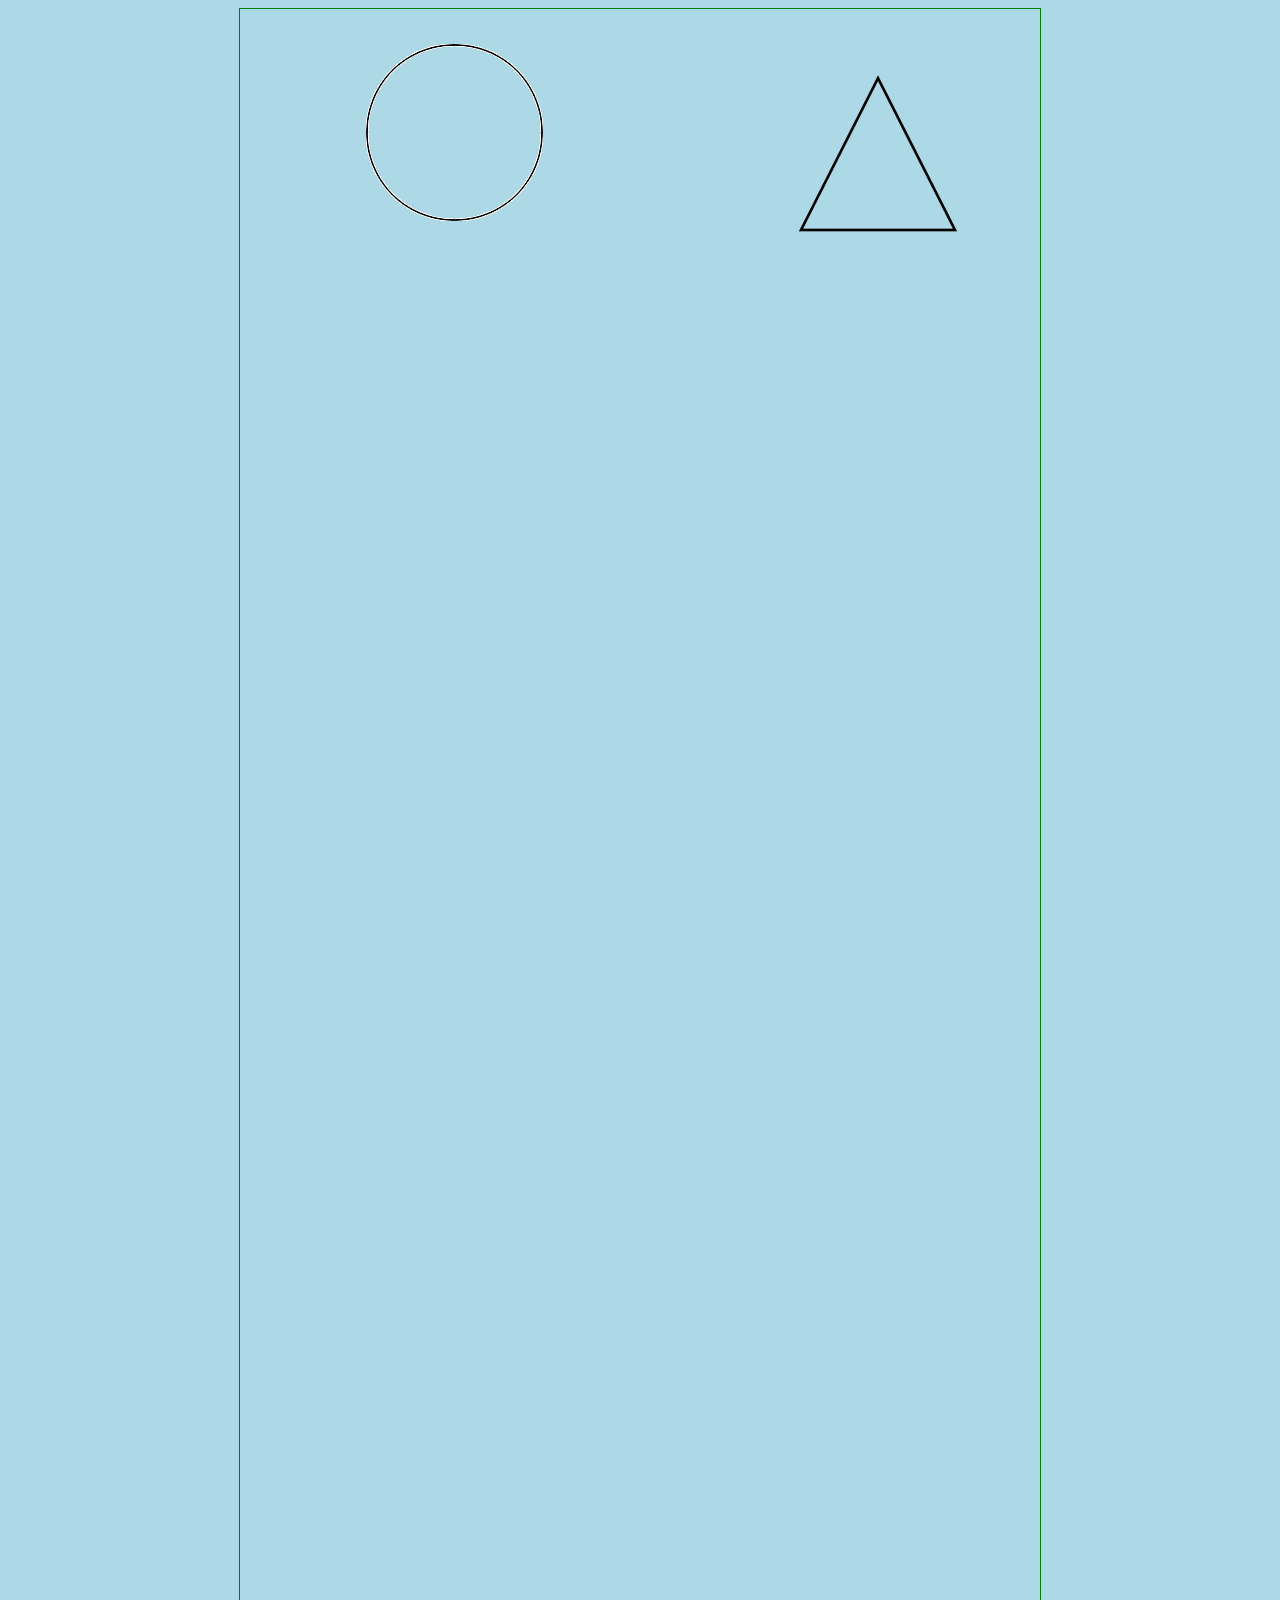
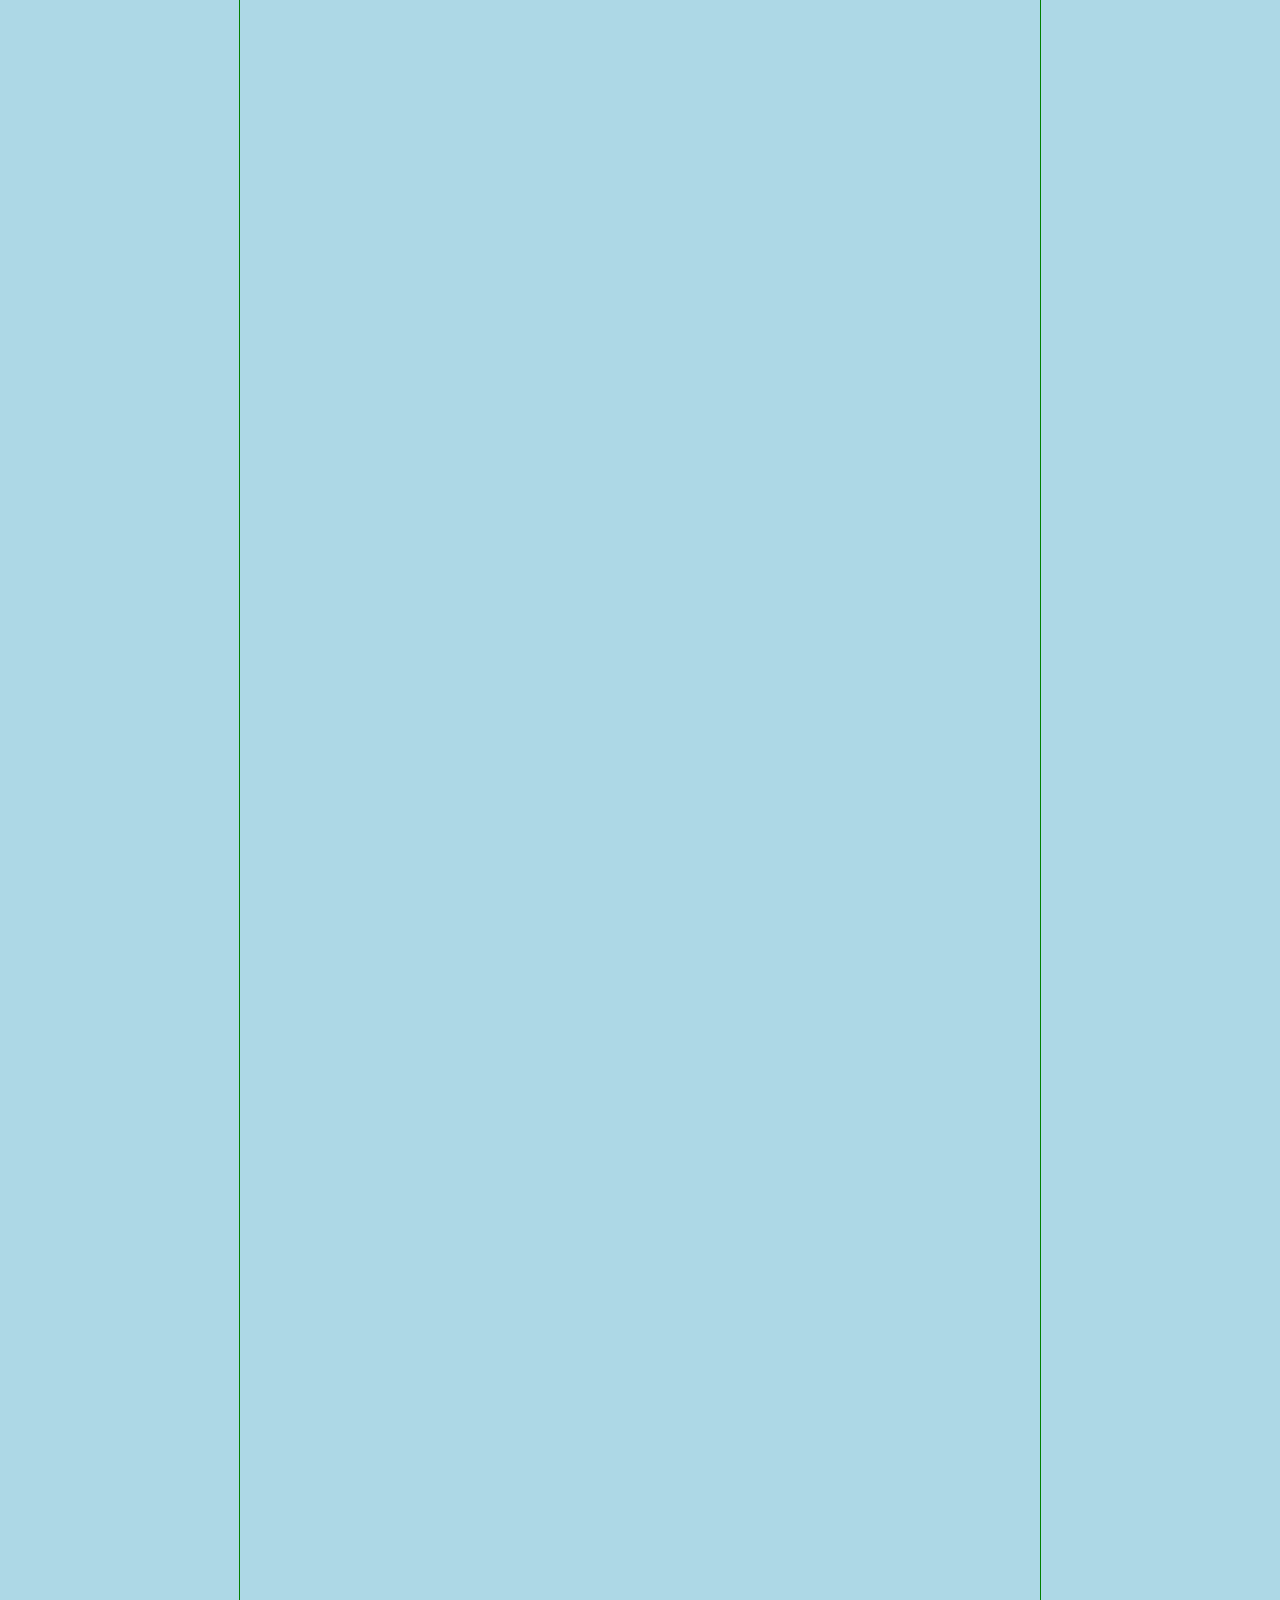
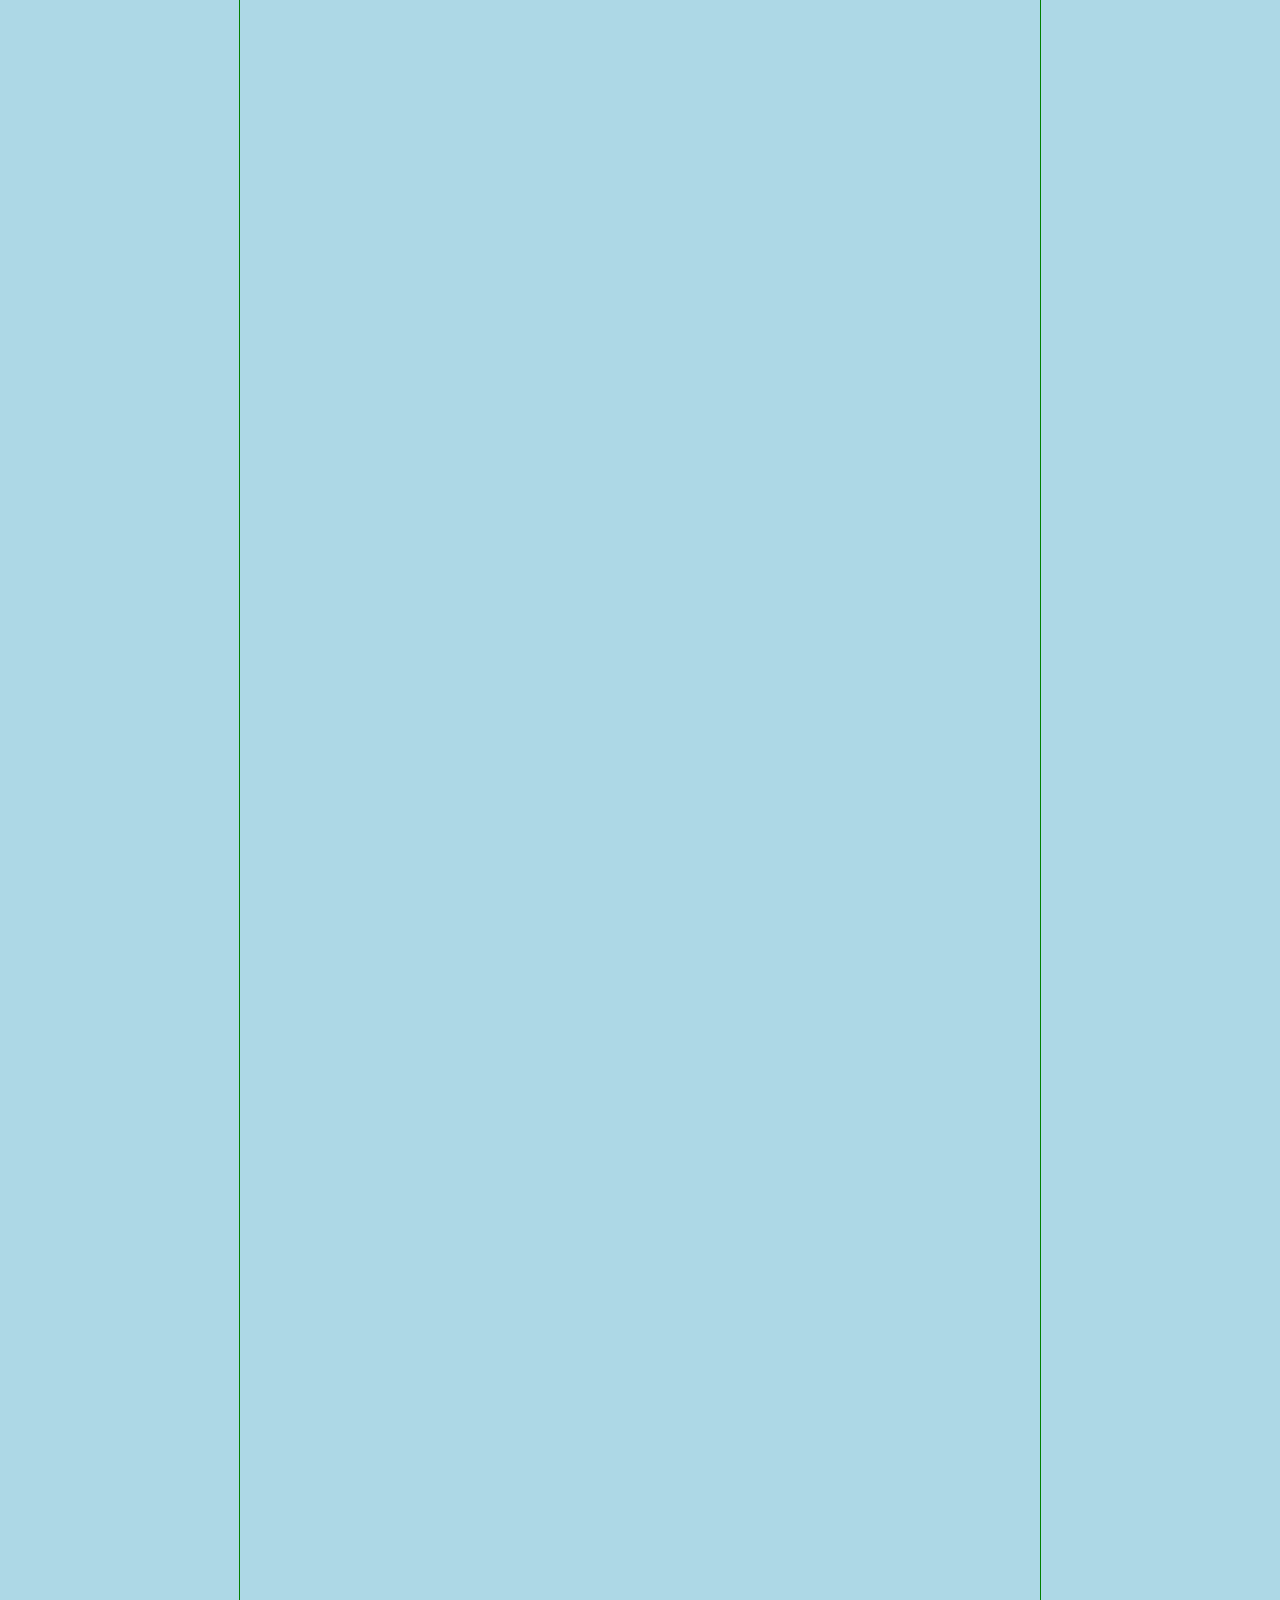
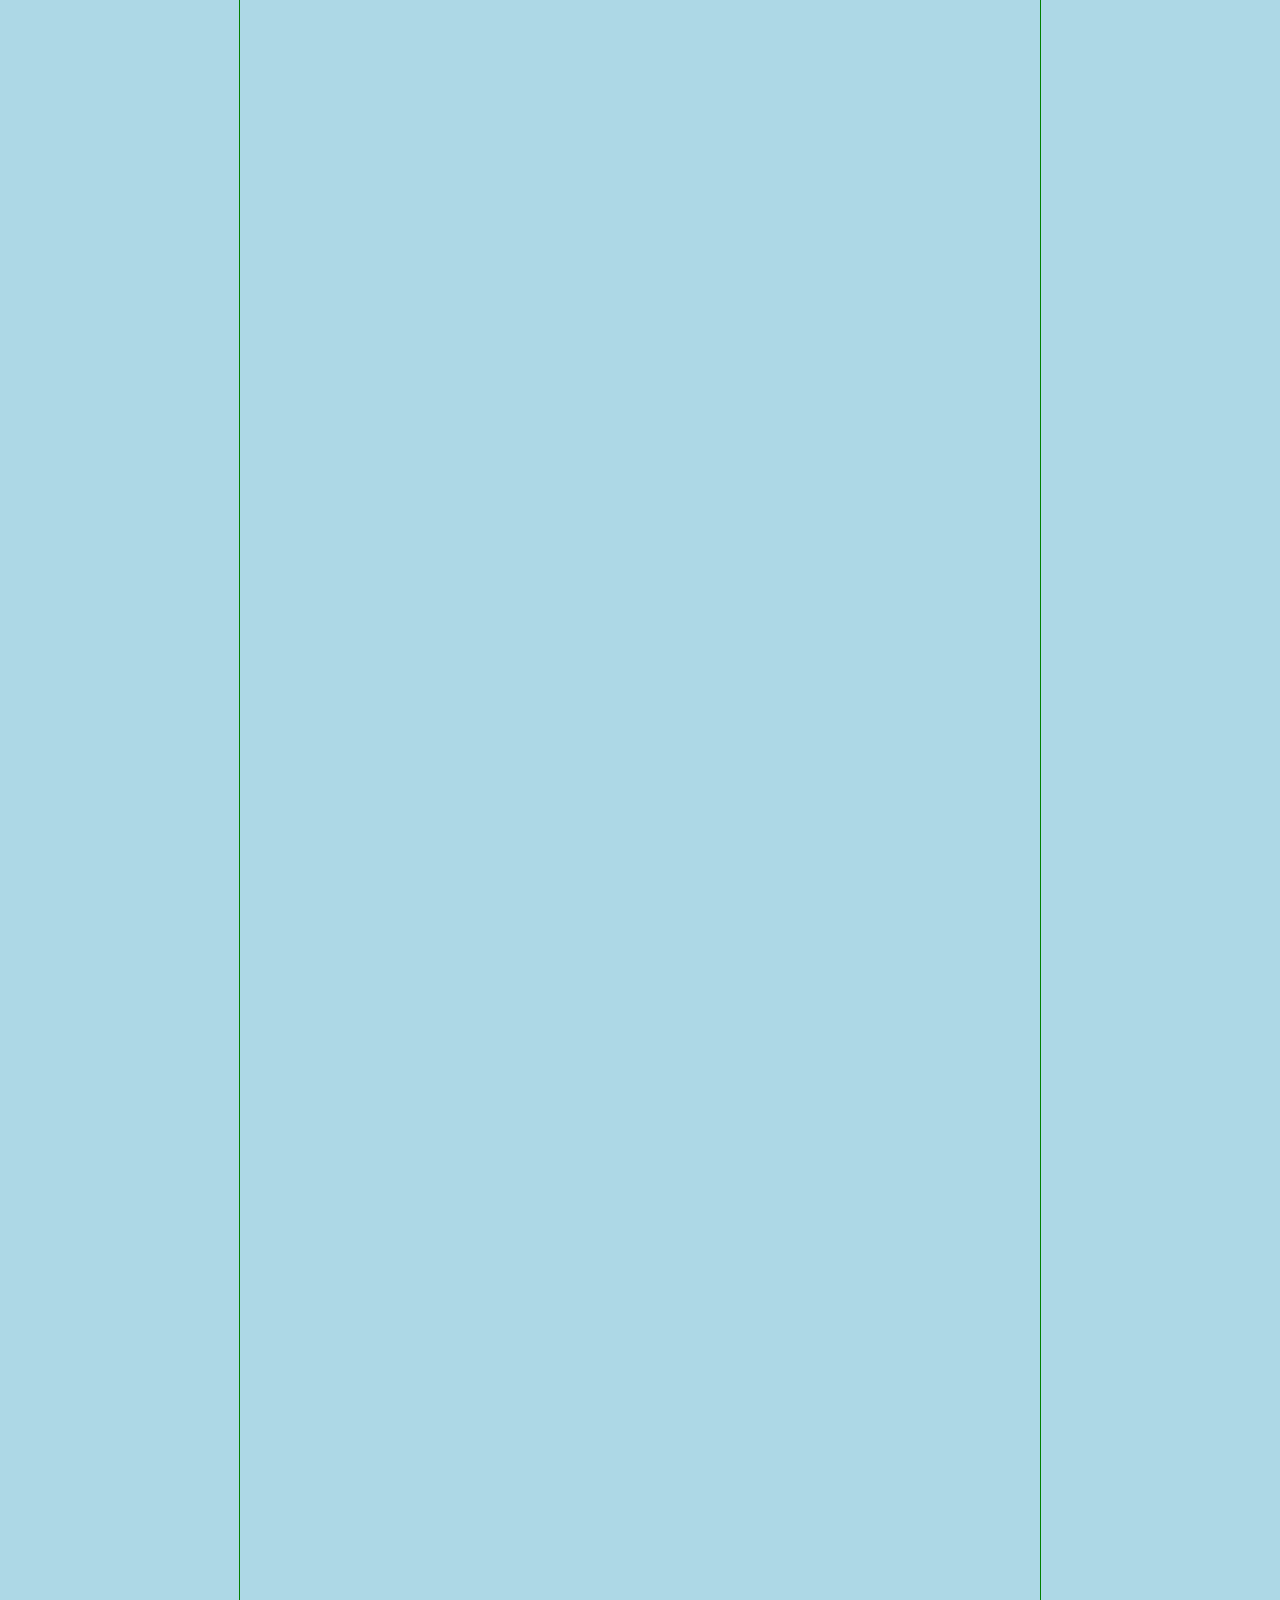
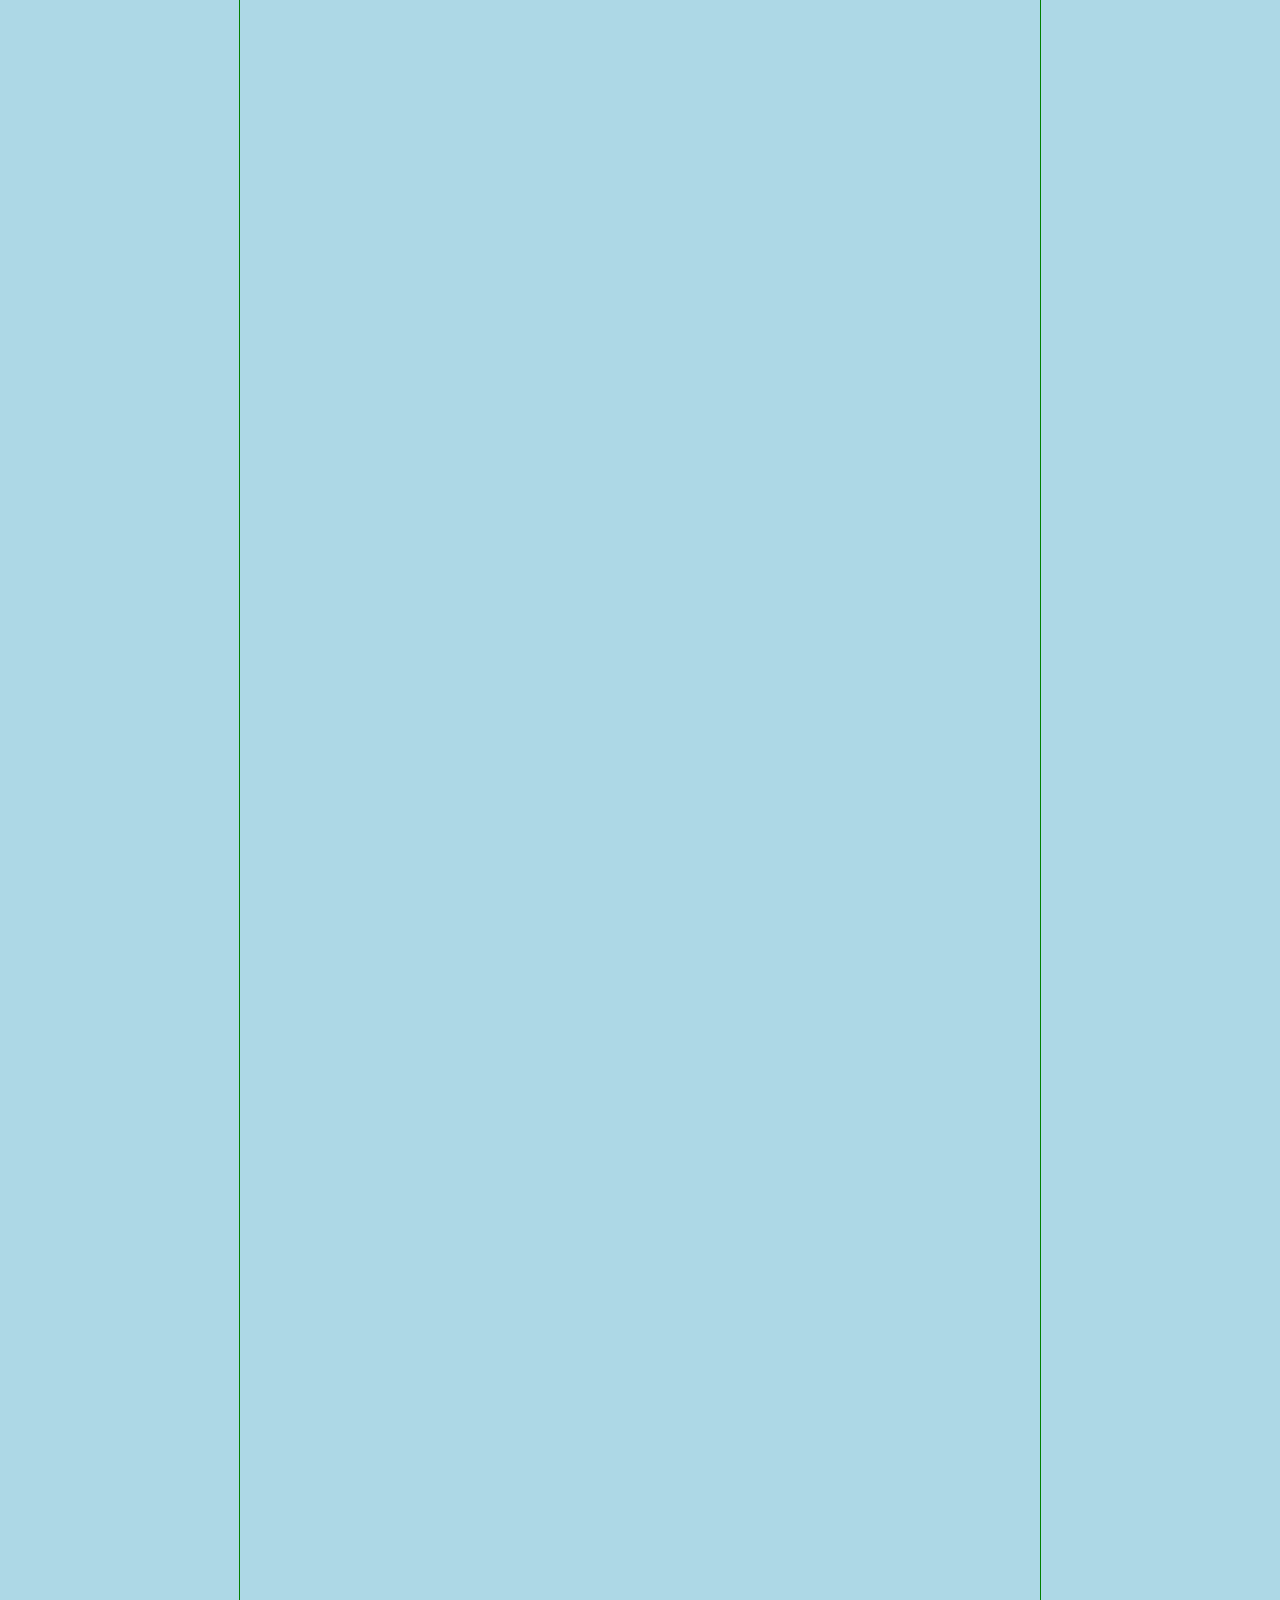
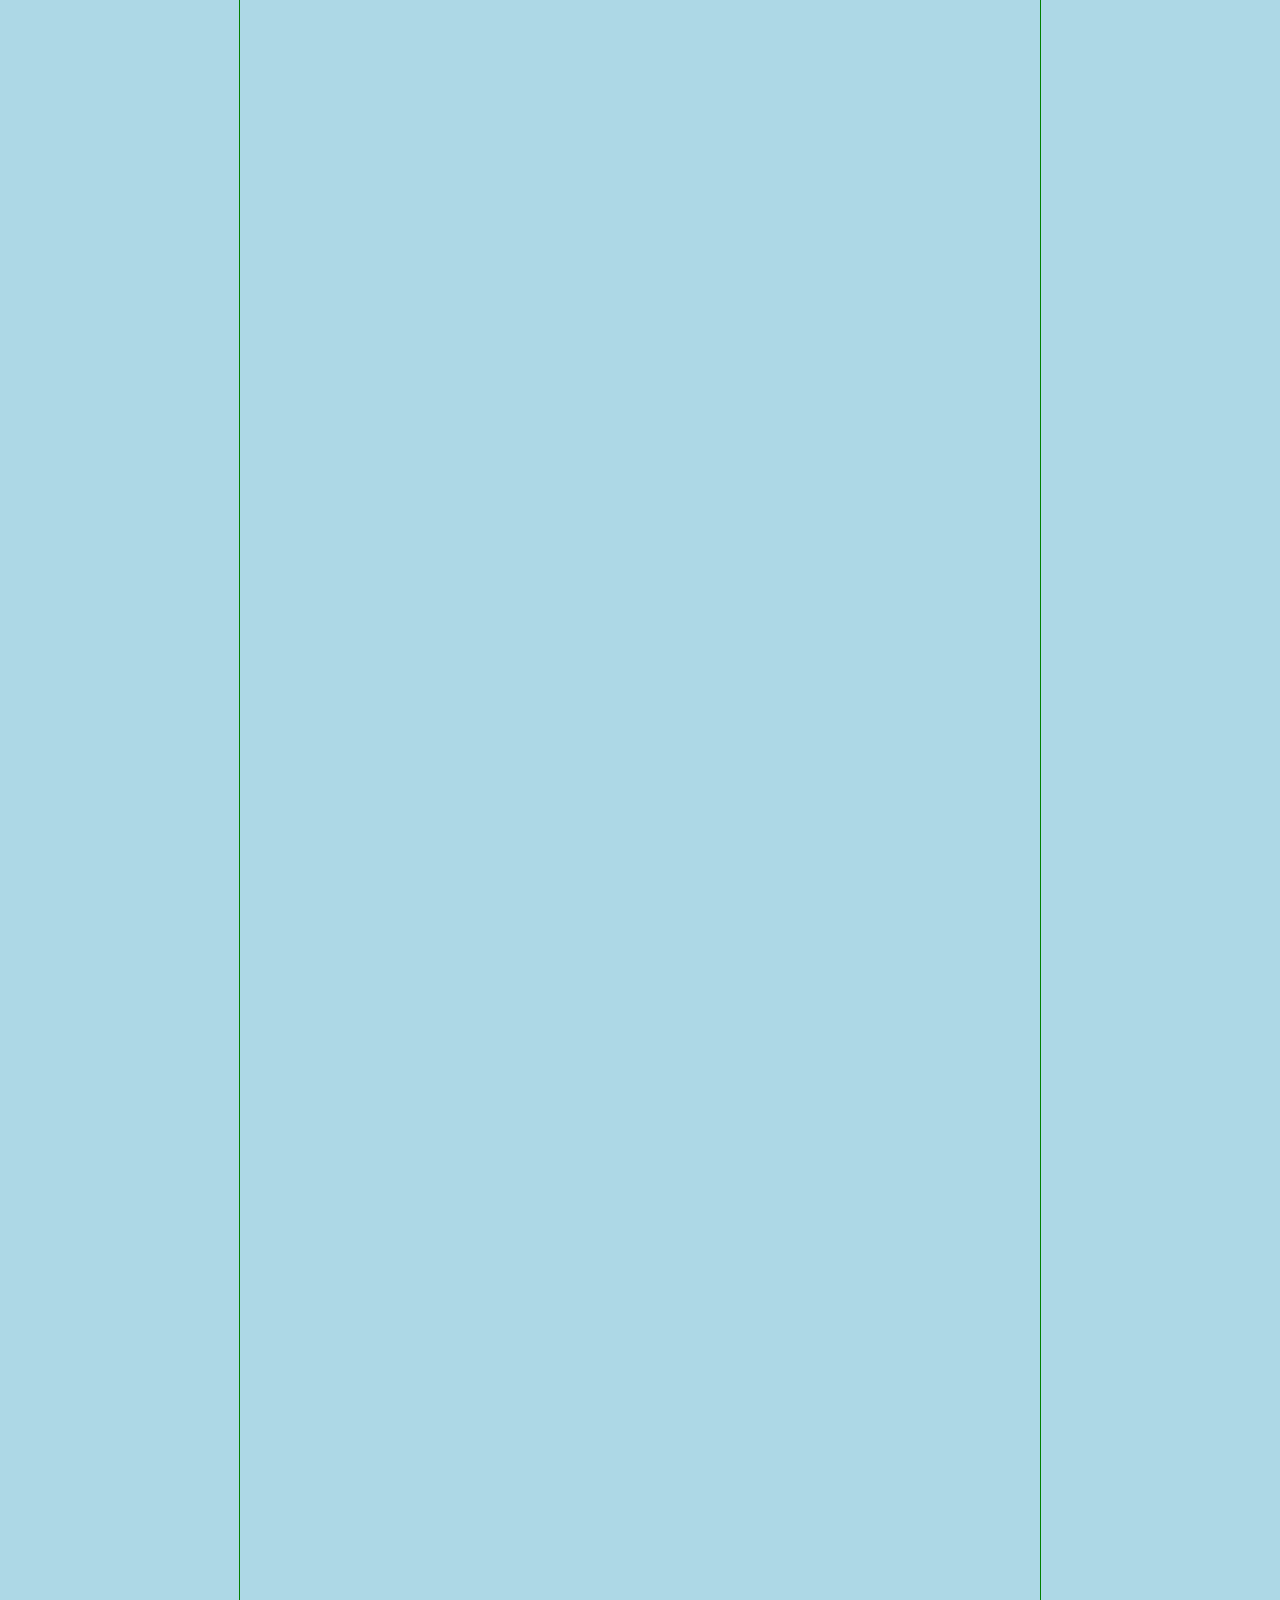
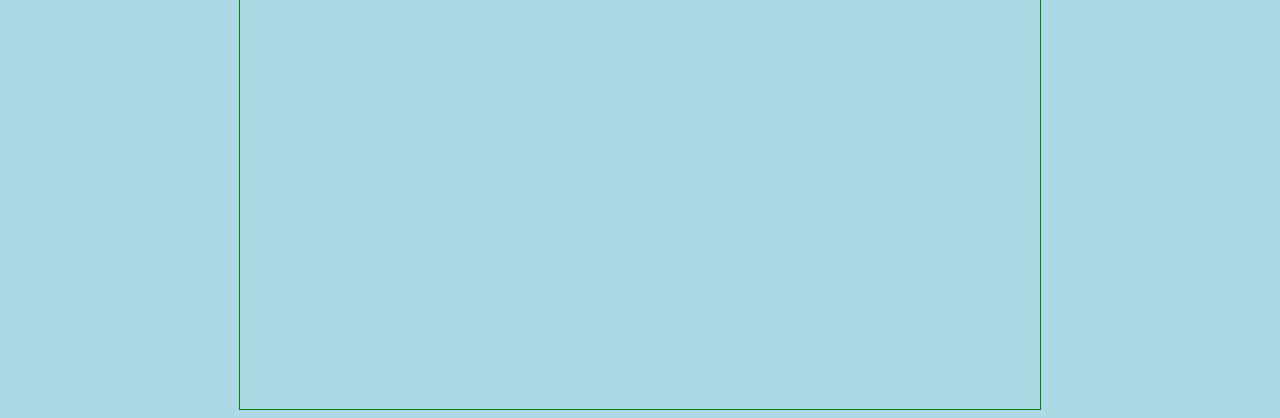
==== longpage/index.html @ 3631486a "add animation" ====
<!doctype html>
<html>
<head>
  <title>taiwan is not thailand</title>
  <meta charset="utf-8">
  <meta name="viewport" content="width=device-width">
  <script src="https://code.jquery.com/jquery-3.1.0.js"></script>
  <link rel="stylesheet" href="style.css" media="screen" title="no title" charset="utf-8">

  <meta charset="utf-8"/>
</head>

<body>
  <div id="board">
    <img src="images/circle.gif" id="taiwanfly">
    <img src="images/triangle.png" id="thailandfly">

  </div>

</body>
</html>
---- longpage/style.css ----
#board{
width:800px;
height:10000px;
border: 1px solid green;
position:static;
margin: 0 auto;
}
#taiwanfly{
  position:relative;
  top:0;
  left: 100px;

}
#thailandfly{
  position:relative;
  top:0;
  left:300px;

}
body{
  background-color: lightblue;
}
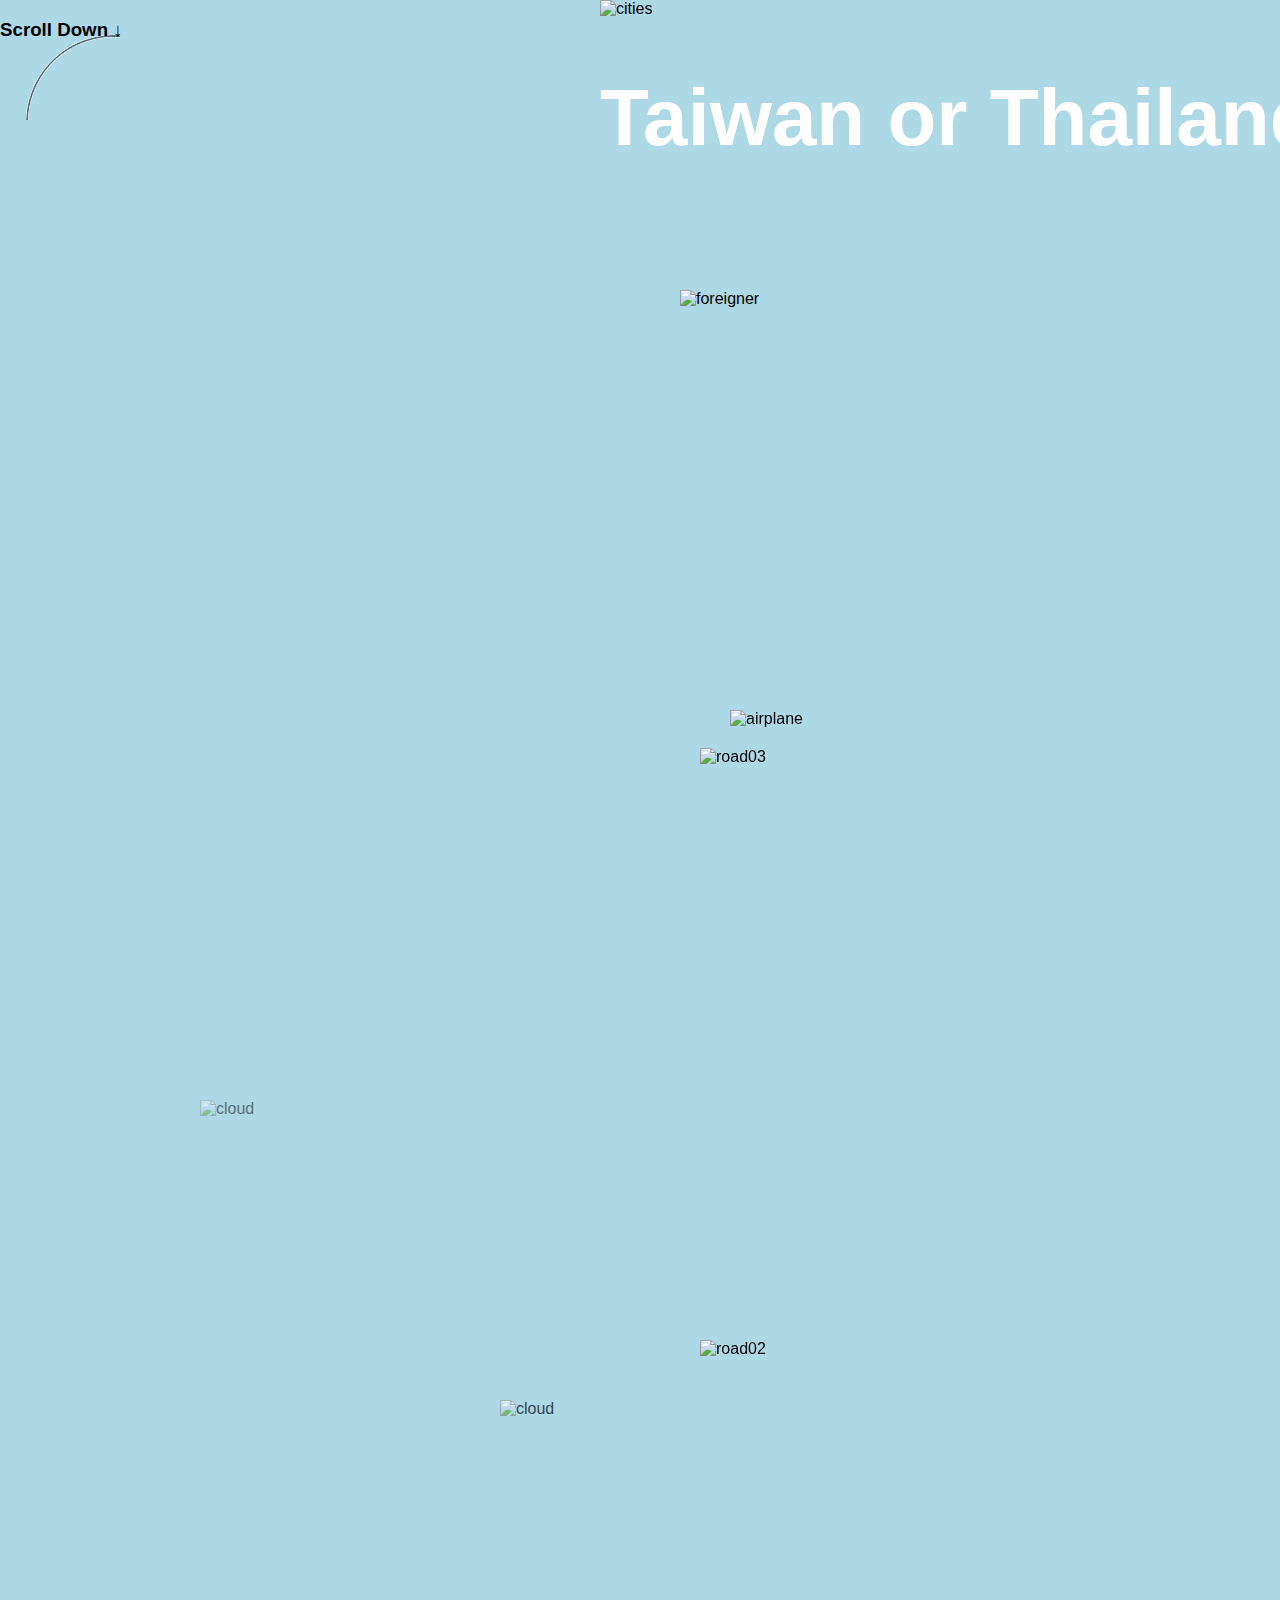
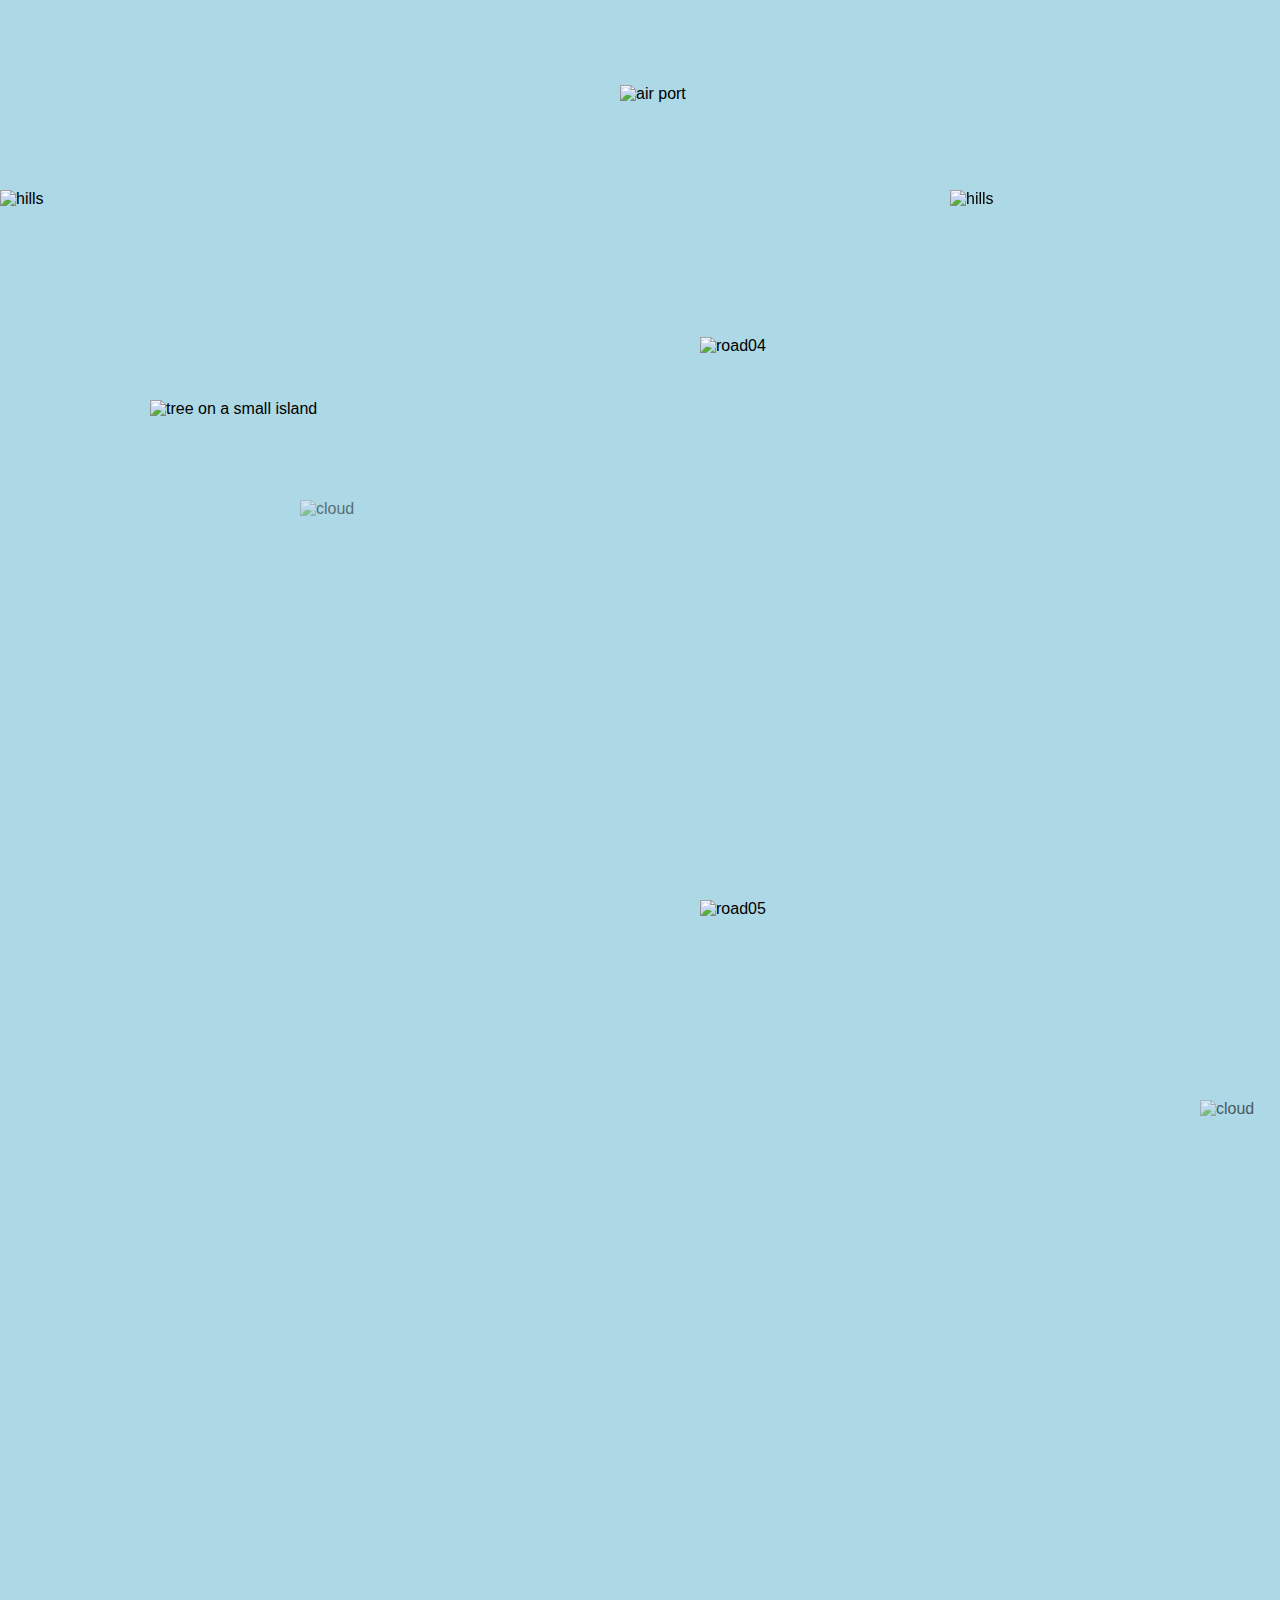
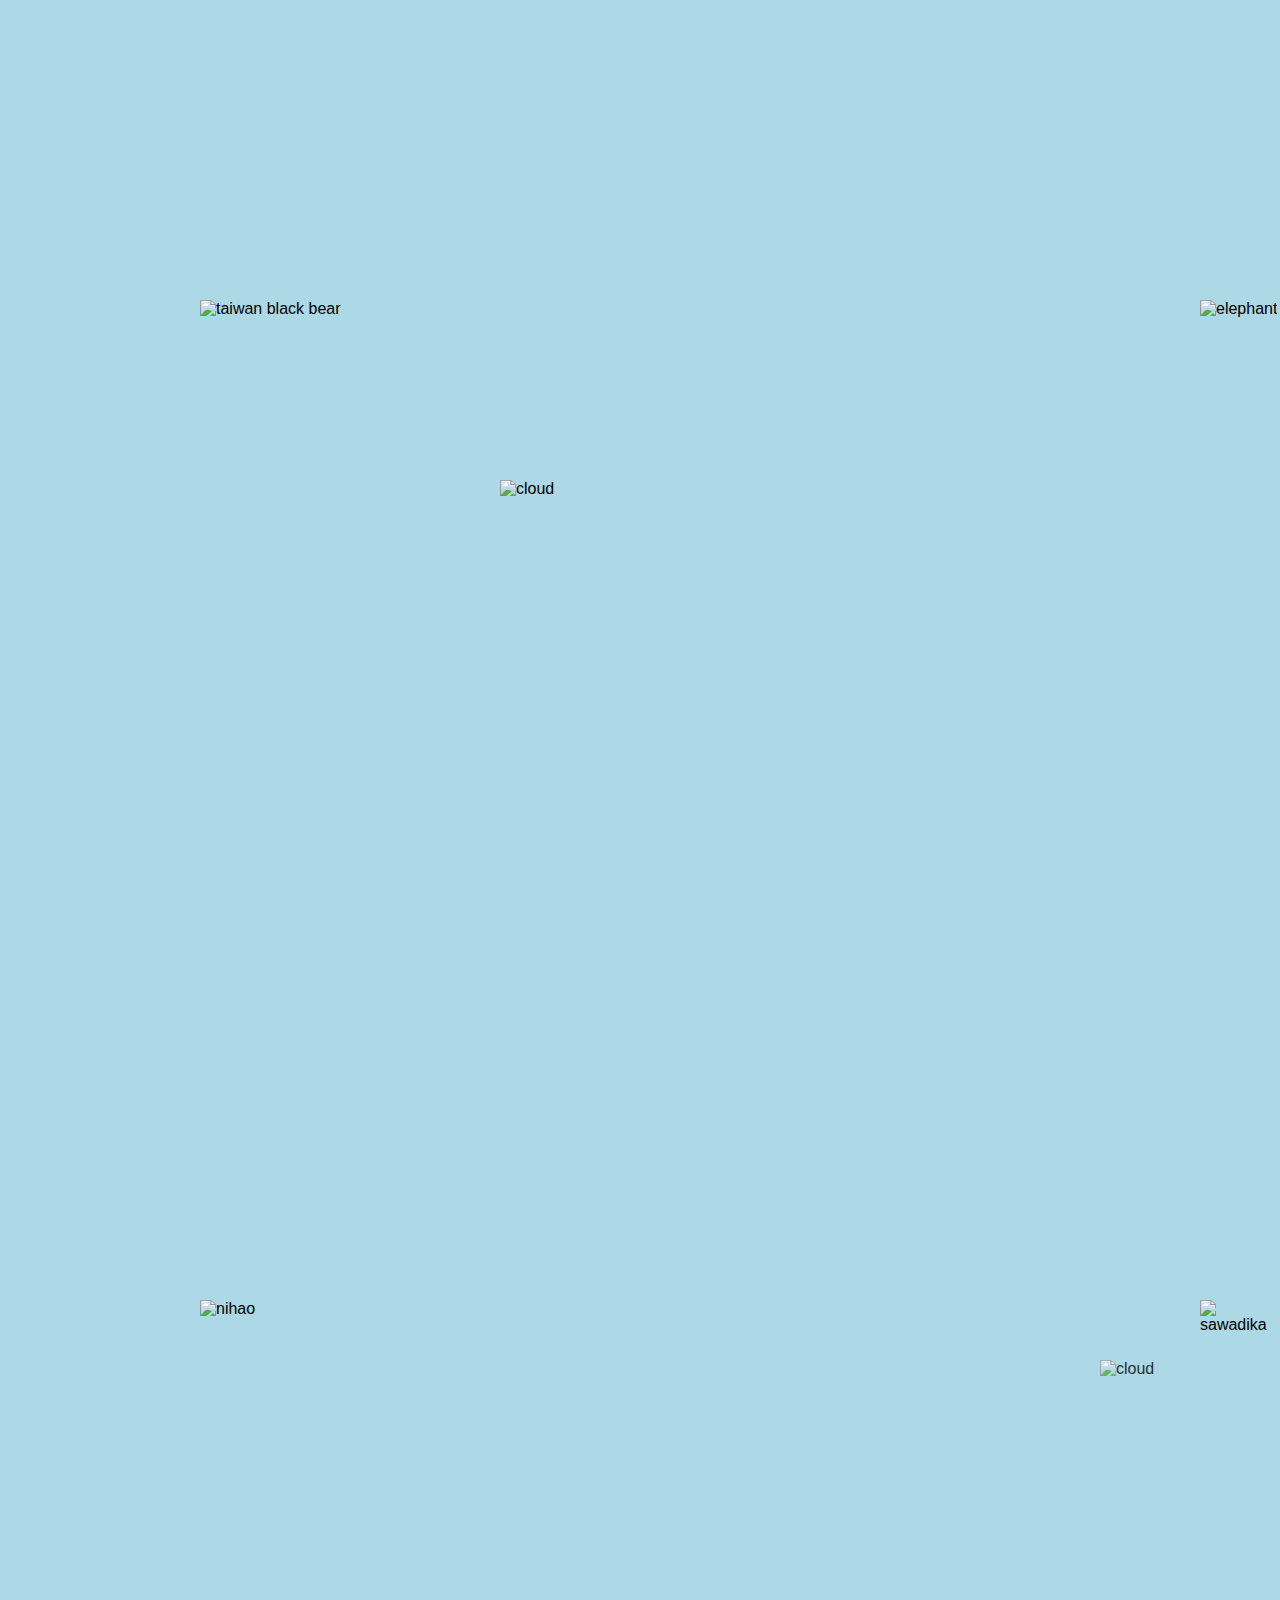
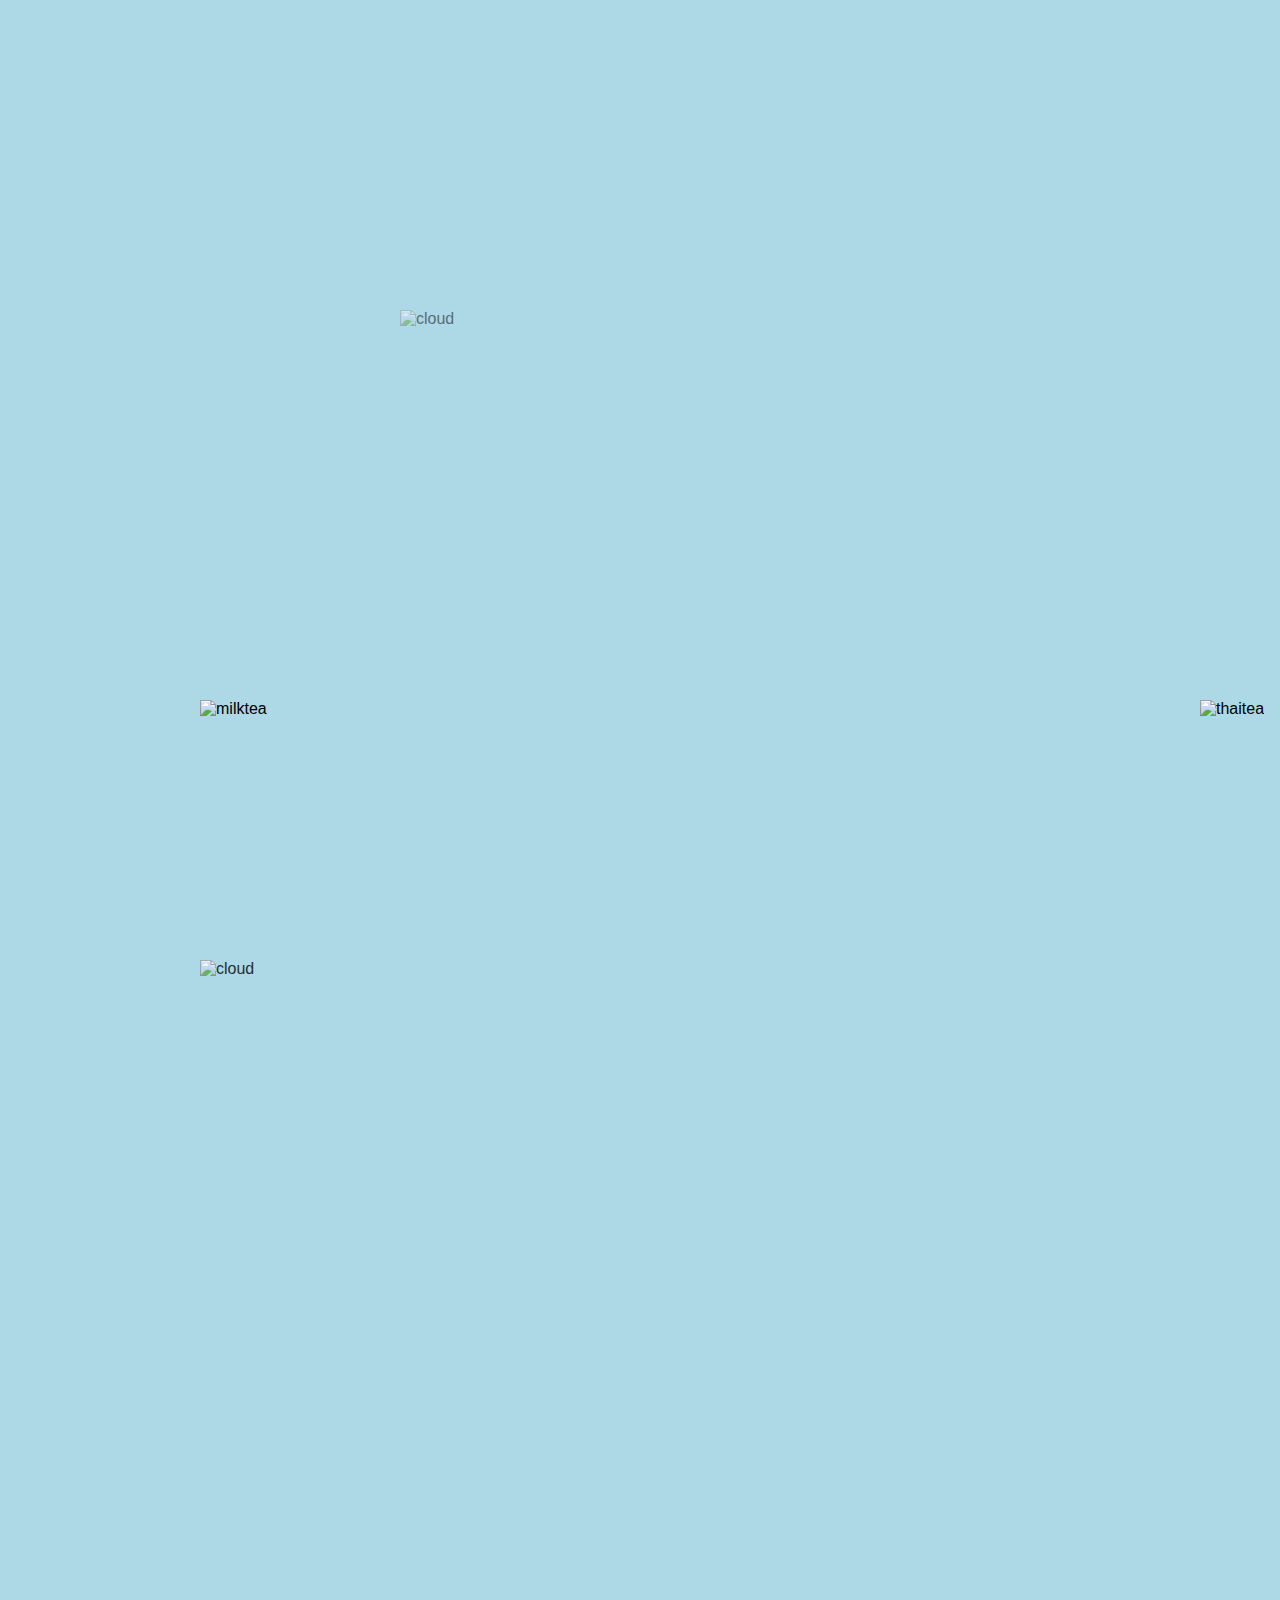
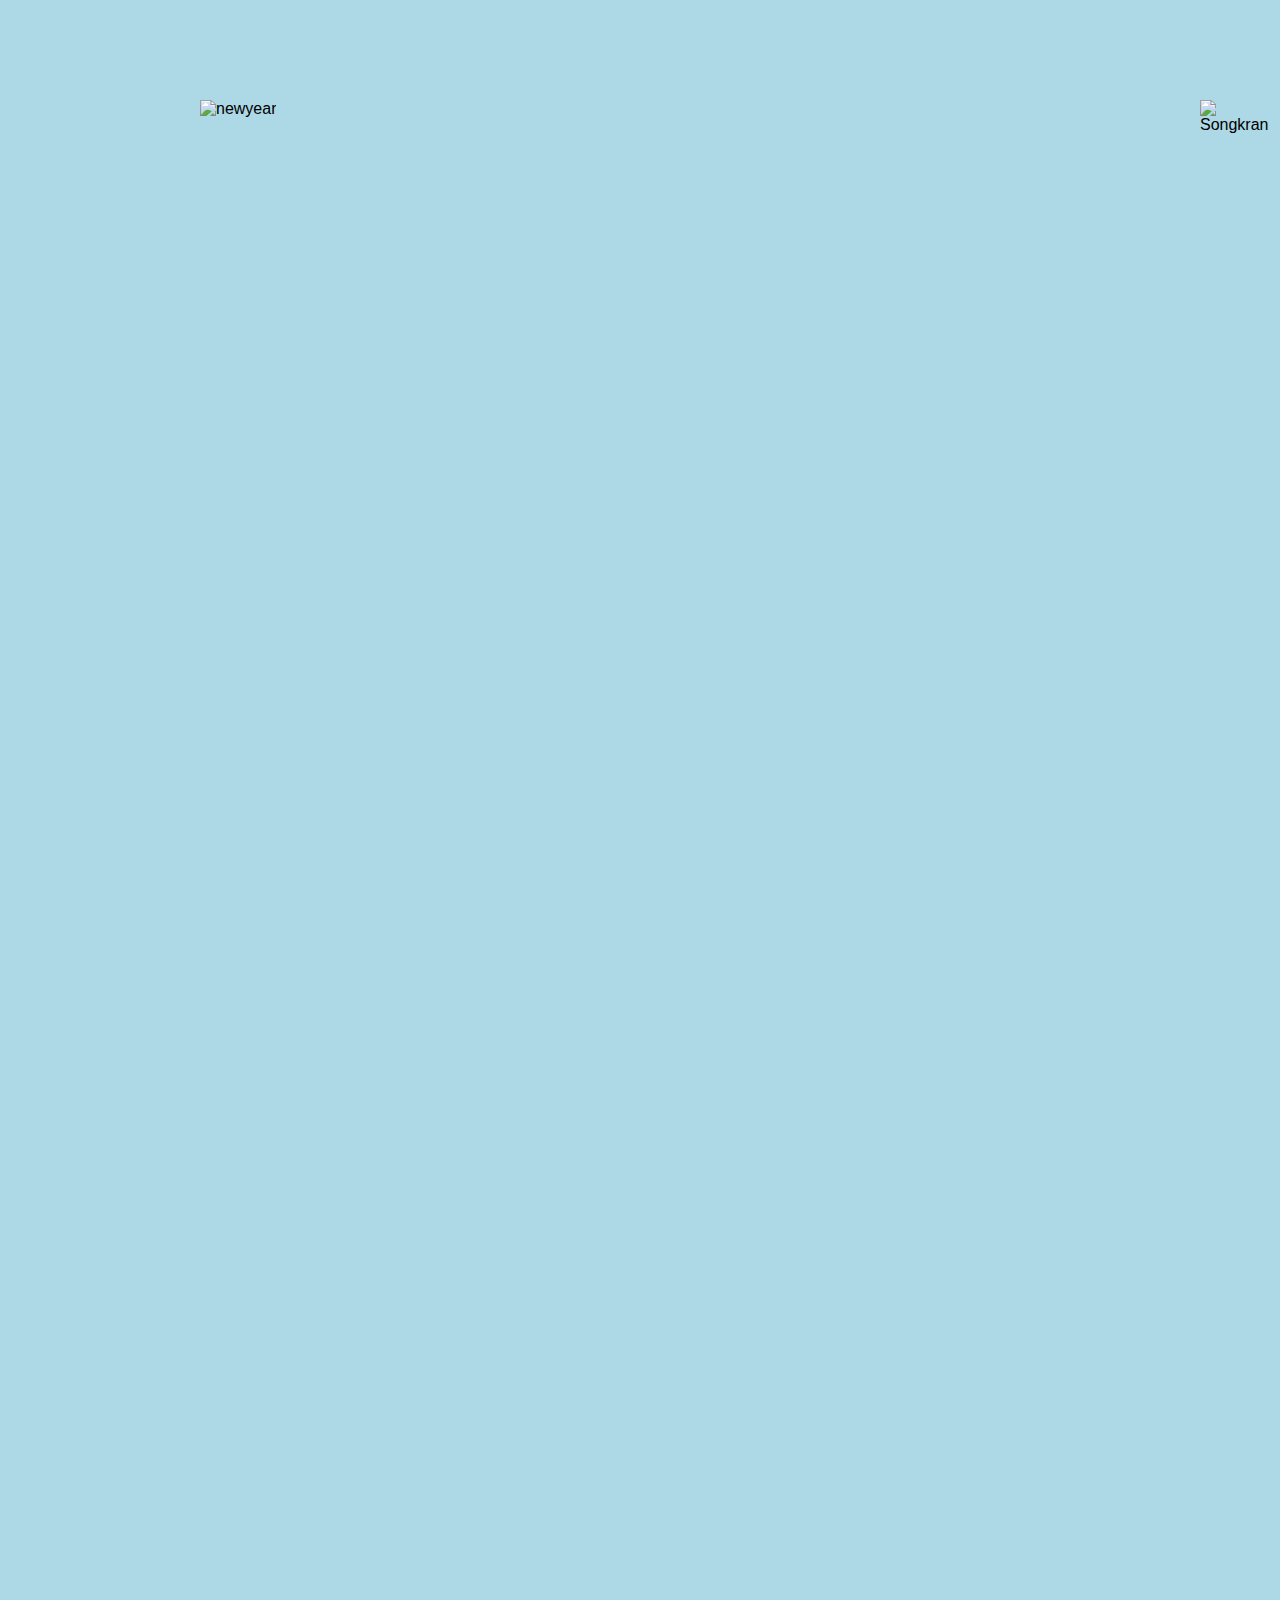
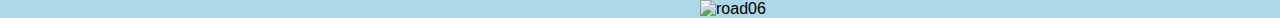
==== commit eb7b3eee: "Add files via upload" ====
--- a/longpage/index.html
+++ b/longpage/index.html
@@ -6,16 +6,58 @@
   <meta name="viewport" content="width=device-width">
   <script src="https://code.jquery.com/jquery-3.1.0.js"></script>
   <link rel="stylesheet" href="style.css" media="screen" title="no title" charset="utf-8">
-
   <meta charset="utf-8"/>
 </head>
 
 <body>
-  <div id="board">
-    <img src="images/circle.gif" id="taiwanfly">
-    <img src="images/triangle.png" id="thailandfly">
+  <!--beginning-->
+  <section class="travel">
+    <div id="distance"><h3>Scroll Down &darr;</h3></div>
+    <div id="circle"></div>
 
-  </div>
+    <img id="city" src="images/cities_web.gif" alt="cities">
+    <article>
+      <h1>Taiwan or Thailand&#63&#33</h1>
+    </article>
+    <img id="person1" src="images/foreigner_web.gif" alt="foreigner">
+    <div id="texi"></div>
 
+    <img id="hills_front01" src="images/hills_front_web.gif" alt="hills">
+    <img id="hills_front02" src="images/hills_front_web.gif" alt="hills">
+    <img id="cartop" src="images/car_top_web.gif" alt="car top">
+    <img id="road03" src="images/road03_web.gif" alt="road03">
+    <img id="road02" src="images/road02_web.gif" alt="road02">
+    <img id="airport" src="images/airport.gif" alt="air port">
+    <img id="tree" src="images/tree.gif" alt="tree on a small island">
+    <img id="fly" src="images/airplane_top_web.gif" alt="airplane">
+    <img id="road04" src="images/road04_web.gif" alt="road04">
+    <img id="road05" src="images/road05.gif" alt="road05">
+
+    <img id="bear" src="images/blackbear_web.gif" alt="taiwan black bear">
+    <img id="elephant" src="images/elephant_web.gif" alt="elephant">
+    <img id="nihao" src="images/nihao_web.gif" alt="nihao">
+    <img id="sawadika" src="images/sawadika_web.gif" alt="sawadika">
+    <img id="milktea" src="images/milktea_web.gif" alt="milktea">
+    <img id="thaitea" src="images/thaitea_web.gif" alt="thaitea">
+    <img id="newyear" src="images/newyear_web.gif" alt="newyear">
+    <img id="songkran" src="images/water_web.gif" alt="Songkran">
+
+    <img id="cloud" src="images/single_cloud.gif" alt="cloud">
+    <img id="cloud01" src="images/single_cloud_2.gif" alt="cloud">
+    <img id="cloud02" src="images/single_cloud.gif" alt="cloud">
+    <img id="cloud03" src="images/single_cloud_2.gif" alt="cloud">
+    <img id="cloud04" src="images/single_cloud.gif" alt="cloud">
+    <img id="cloud05" src="images/single_cloud_2.gif" alt="cloud">
+    <img id="cloud06" src="images/single_cloud.gif" alt="cloud">
+    <img id="cloud07" src="images/single_cloud_2.gif" alt="cloud">
+    <img id="cloud08" src="images/single_cloud.gif" alt="cloud">
+    <img id="cloud09" src="images/single_cloud_2.gif" alt="cloud">
+    <img id="road06" src="images/road06.gif" alt="road06">
+  </section>
+
+
+
+
+  <script src="main.js"></script>
 </body>
 </html>
--- a/longpage/style.css
+++ b/longpage/style.css
@@ -1,22 +1,258 @@
-#board{
-width:800px;
-height:10000px;
-border: 1px solid green;
-position:static;
-margin: 0 auto;
-}
-#taiwanfly{
-  position:relative;
-  top:0;
-  left: 100px;
-
-}
-#thailandfly{
-  position:relative;
-  top:0;
-  left:300px;
-
-}
 body{
+  position: absolute;
+  padding: 0;
   background-color: lightblue;
-}
+  height:8000px;
+  width:100%;
+  background-image:
+  url("images/fans_web.gif"),
+  url("images/flower_web.gif"),
+  url("images/cloud01_web.gif"),
+  url("images/hills_back_web.gif"),
+  url("images/road01_web.gif");/*05*/
+  background-position:
+  left 480px,
+  left 350px,
+  100px 0,
+  left 1790px,
+  left 550px;/*05*/
+  background-repeat: repeat-x;
+  margin:0px;
+  overflow-x: hidden;
+  overflow-y: visible;
+  font-weight: normal;
+  font-style: normal;
+  font-family: helvetica;
+}
+#distance{
+  position: absolute;
+  top: 0;
+  left: 0;
+  z-index: 100;
+}
+#circle{
+  width: 100px;
+  height: 100px;
+  position: absolute;
+  padding-left: 20px;
+  padding-top: 20px;
+  opacity:.5;
+  background-image:url("images/circle.gif");
+  background-position: left top;
+  background-repeat:no-repeat;
+  z-index: 99;
+}
+#city{
+position: relative;
+top: 0;
+left: 600px;
+z-index: 98;
+}
+article{
+  font-size: 40px;
+  color: white;
+  position: relative;
+  left: 600px;
+  z-index: 97;
+  animation-name:move;
+  animation-duration: 3s;
+  animation-iteration-count:infinite;
+  }
+
+  @keyframes move {
+   0% {transform: translateX(20px);}
+   50% {transform: translateX(40px);}
+   100% {transform: translateX(20px);}
+  }
+#person1{
+  position: absolute;
+  top: 290px;
+  left: 680px;
+  z-index: 101;
+}
+#hills_front01{
+  position: absolute;
+  top: 1790px;
+  left:0;
+  z-index: 86;
+}
+#hills_front02{
+  position: absolute;
+  top: 1790px;
+  left: 950px;
+  z-index: 87;
+}
+#cartop{
+  position: absolute;
+  top: 550px;
+  left: 770px;
+  z-index: 42;
+  display: none;
+  }
+#road02{
+  position: absolute;
+  top:1340px;
+  left:700px;
+  z-index: 31;
+}
+#road03{
+  position: absolute;
+  top:748px;
+  left:700px;
+  z-index: 32;
+}
+#texi{
+  position: relative;
+  top: 180px;
+  left:0;
+  background-image: url("images/single_car.png");
+  width: 350px;
+  height: 200px;
+  animation-name:play;
+  animation-duration: 2s;
+  animation-iteration-count:1;
+  animation-fill-mode:forwards;
+  z-index: 89;
+}
+
+@keyframes play {
+   from { transform:translateX(0);}
+     to { transform:translateX(650px); }
+}
+
+#airport{
+  position: absolute;
+  top:1685px;
+  left:620px;
+  z-index: 88;
+}
+#tree{
+  position: absolute;
+  top:2000px;
+  left:150px;
+  z-index: 102;
+}
+#fly{
+  position: fixed;
+  top:710px;
+  left:730px;
+  z-index: 30;
+}
+#road04{
+  position: absolute;
+  top:1937px;
+  left:700px;
+  z-index: 19;
+}
+#road05{
+  position: absolute;
+  top:2500px;
+  left:700px;
+  z-index: 20;
+}
+#bear{
+  position: absolute;
+  top:3500px;
+  left:200px;
+}
+
+#elephant{
+  position: absolute;
+  top:3500px;
+  left:1200px;
+}
+#nihao{
+  position: absolute;
+  top:4500px;
+  left:200px;
+}
+#sawadika{
+  position: absolute;
+  top:4500px;
+  left:1200px;
+}
+#milktea{
+  position:absolute;
+  top:5500px;
+  left:200px;
+}
+#thaitea{
+  position: absolute;
+  top:5500px;
+  left:1200px;
+}
+#newyear{
+  position:absolute;
+  top:6500px;
+  left:200px;
+}
+#songkran{
+  position: absolute;
+  top:6500px;
+  left:1200px;
+}
+#cloud{
+  position:absolute;
+  top: 1100px;
+  left:200px;
+  opacity: .5;
+}
+#cloud01{
+  position:absolute;
+  top:850px;
+  left: 1300px;
+  opacity: .5;
+}
+#cloud02{
+  position:absolute;
+  top:1400px;
+  left: 500px;
+  opacity: .7;
+}
+#cloud03{
+  position:absolute;
+  top:2100px;
+  left: 300px;
+  opacity: .5;
+}
+
+#cloud04{
+  position: absolute;
+  top:2700px;
+  left: 1200px;
+  opacity: .6;
+}
+#cloud05{
+  position: absolute;
+  top:3680px;
+  left: 500px;
+}
+#cloud06{
+  position:absolute;
+  top:4560px;
+  left: 1100px;
+  opacity: .8;
+}
+#cloud07{
+  position: absolute;
+  top:5110px;
+  left: 400px;
+  opacity: .5;
+}
+#cloud08{
+  position: absolute;
+  top:5760px;
+  left: 200px;
+  opacity: .8;
+}
+#cloud09{
+  position: absolute;
+  top:6700px;
+  left: 1400px;
+  opacity: .5;
+}
+#road06{
+  position: absolute;
+  top:8000px;
+  left:700px;
+}
